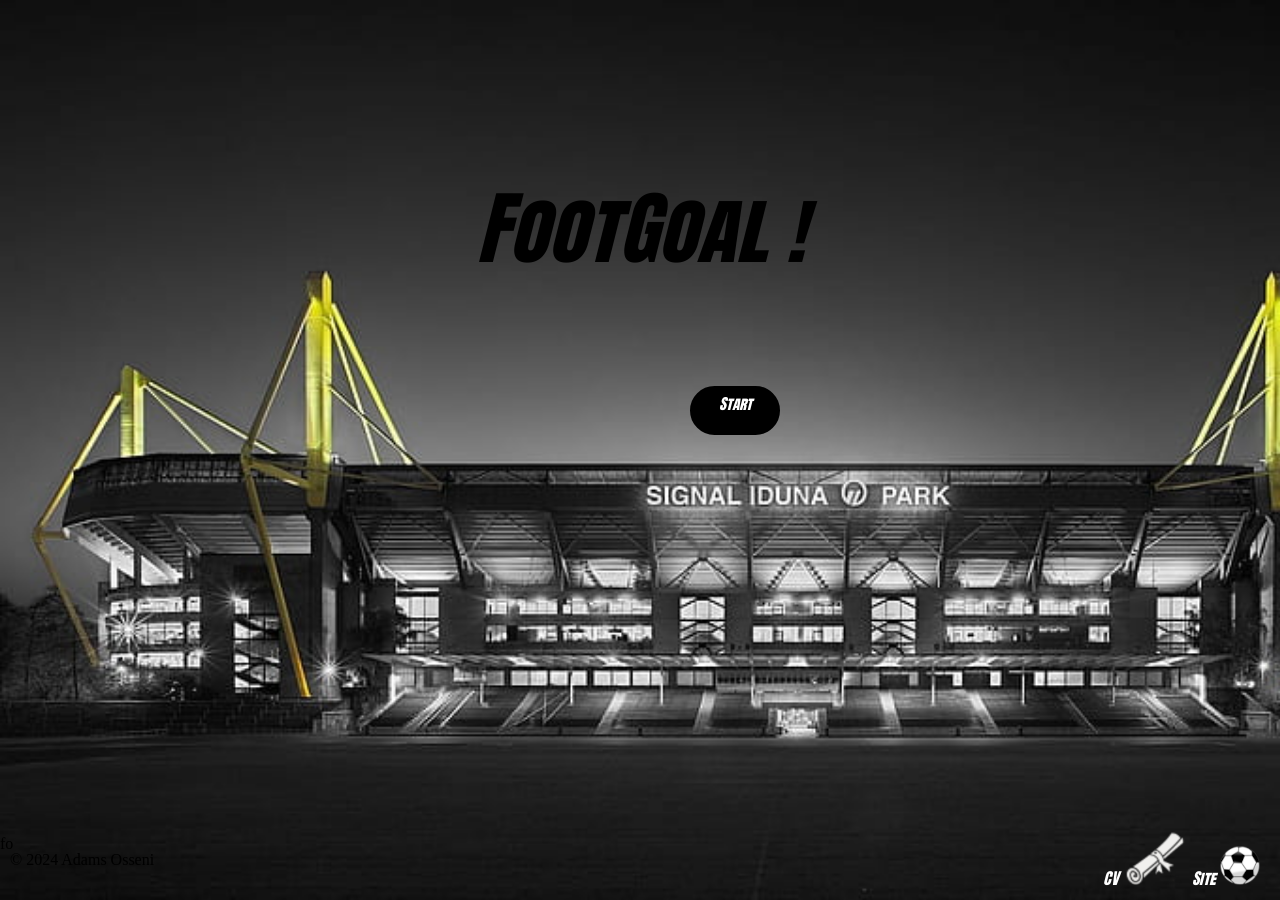
==== Jeu.html @ 1a80d118 "init" ====
<!DOCTYPE html>
<html lang="fr">

<head>
    <meta charset="UTF-8">
    <meta name="viewport" content="width=device-width, initial-scale=1.0">
    <link rel="stylesheet" href="Jeu.css">
    <link href="https://fonts.googleapis.com/css2?family=Anton+SC&display=swap" rel="stylesheet" rel="stylesheet">
    <title>FootGoal !</title>
</head>

<body class="corps" onload="draw();">

    <div class="pic-3">
        <img src="#" alt="">
    </div>

    <p class="title-1">FootGoal !</p>

    <div class="pic-2">
        <img src="" alt="">
    </div>

    <div class="div-1">
        <a href="Jeu-2.html" style="text-decoration: none;"><button class="bouton-1">Start</button></a>
    </div>

    <div class="pic-1">

    </div>
    </div>fo
    <div class="footer">

        <div class="copyRight">
            © 2024 Adams Osseni
        </div>

        <div class="lienSite">
            CV <a href="Professional Business CV Resume.pdf" download="Professional Business CV Resume.pdf"><img
                    src="Diplome blanc.png" alt="CV" title="Mon CV" class="cv"></a>
            Site
            <a href="file:///Users/adams/Documents/IFOCOP/Projets/Jeu%20CV%20-%20Projet%20FootGoal%20!/site%20cv.html"><img
                    src="Ballon rogné.png" alt="Le site" title="Accédez au site" class="site"></a>
        </div>

        <script src="Accueil.js"></script>
</body>

</html>
---- Jeu.css ----
/* */ 

.corps {
    background: url(desktop-wallpaper-signal-iduna-borussia-dortmund-borussia-dortmund-bvb.jpg);
    background-size: cover;
    margin: 0;
    min-height: 100vh;
    padding: 0;
    position: relative;
}

.title-1 { 
    color: black;
    font-family: "Anton SC", sans-serif;
    font-weight: 400;
    font-style: italic;
    font-size: 80px;
    padding-top: 70px;
    text-align: center;
}

.bouton-1 {
    font-family: "Anton SC", sans-serif;
    color: white;
    font-size: 15px;
    font-style: italic;
    text-align: center;
    padding-bottom: 15px;
    border-image-repeat: unset;
    display: block;
    background-color: black;
    border-radius: 30px;
    border: 5px solid black;
    margin-bottom: 400px;                                    
    width: 90px;
                                    
}

.bouton-1:hover {
    background-color: white;
    color: #ffde5a;
}

.div-1 {
    margin-left: 690px;
}

.pic-1 {
    display: flex;
    justify-content: space-around;
    align-items: center;
    margin: auto;
    height: 0px;
    width: 30%;
}

.footer {
    position: absolute;
    bottom: 0;
    width: 100%;
    display: flex;
    justify-content: space-between;
    align-items: center;
    padding: 10px;
    box-sizing: border-box;
}

.lienSite {
    font-family: "Anton SC", sans-serif;
    font-style: italic;
    margin-right: 10px;
    text-decoration: none;
    color: white;
}

.lienSite .cv .site {
    width: 14px; 
    height: 14px;
    margin-left: 10px; 
}
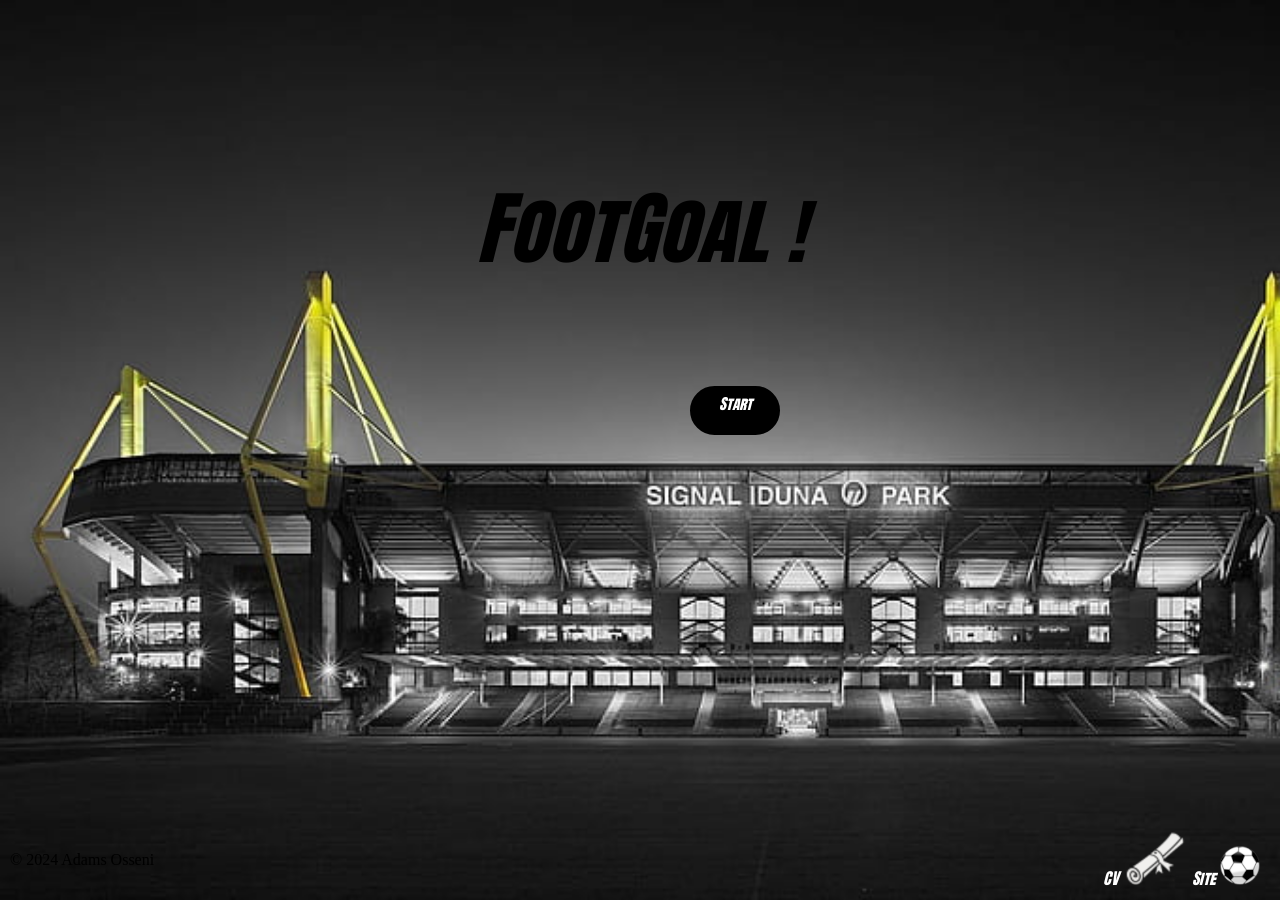
==== commit 917ec608: "changement footgoal" ====
--- a/Jeu.html
+++ b/Jeu.html
@@ -28,7 +28,7 @@
     <div class="pic-1">
 
     </div>
-    </div>fo
+    </div>
     <div class="footer">
 
         <div class="copyRight">
--- a/Jeu.css
+++ b/Jeu.css
@@ -32,8 +32,7 @@
     border-radius: 30px;
     border: 5px solid black;
     margin-bottom: 400px;                                    
-    width: 90px;
-                                    
+    width: 90px;        
 }
 
 .bouton-1:hover {
